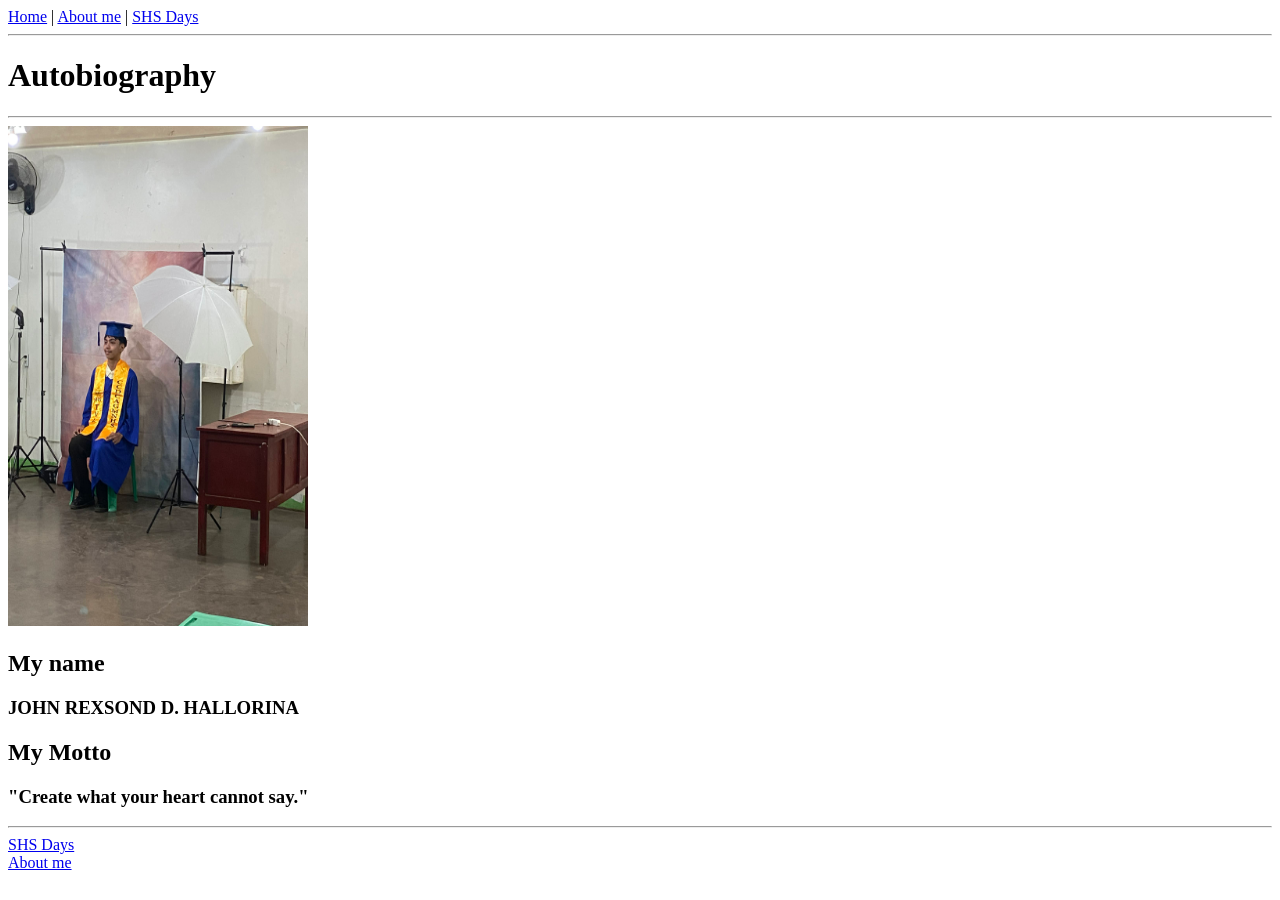
==== index.html @ c8cd2be5 "Add files via upload" ====
<!DOCTYPE html>
<html lang="en">
<head>
    <meta charset="UTF-8">
    <meta name="viewport" content="width=device-width, initial-scale=1.0">
    <title>Document</title>
    <link rel="stylesheet.css" href="stylesheet.css">
</head>
<body>
     <a href="index.html">Home</a>
    |
     <a href="about.html">About me</a>
    |
    <a href="shsdays.html">SHS Days</a><hr>
   
        <h1>Autobiography</h1>
    <hr>
    <img src="graduation.jpg" alt="graduation" width="300px" height="500">

<h2>My name</h2>
   <h3>JOHN REXSOND D. HALLORINA</h3>

   <h2>My Motto</h2>
    <h3>"Create what your heart cannot say."</h3>
<hr>
    <a href="SHSDays.html">SHS Days</a>
   <br>
    <a href="about.html">About me</a>
</body>
</html>
---- stylesheet.css ----
body 
{    
    background-color: #f0f0f0;
        font-family: Arial, sans-serif;
            text-align: center;
    }


h1 {
    text-align: center;
        color: grey;
            border-style: inset ;
}
h2{ 
    text-align: center;
        color:  blue;
            border-style: inset ;}

img {
    width: 300px;
    height: 500x;
    border-style: inset;
}
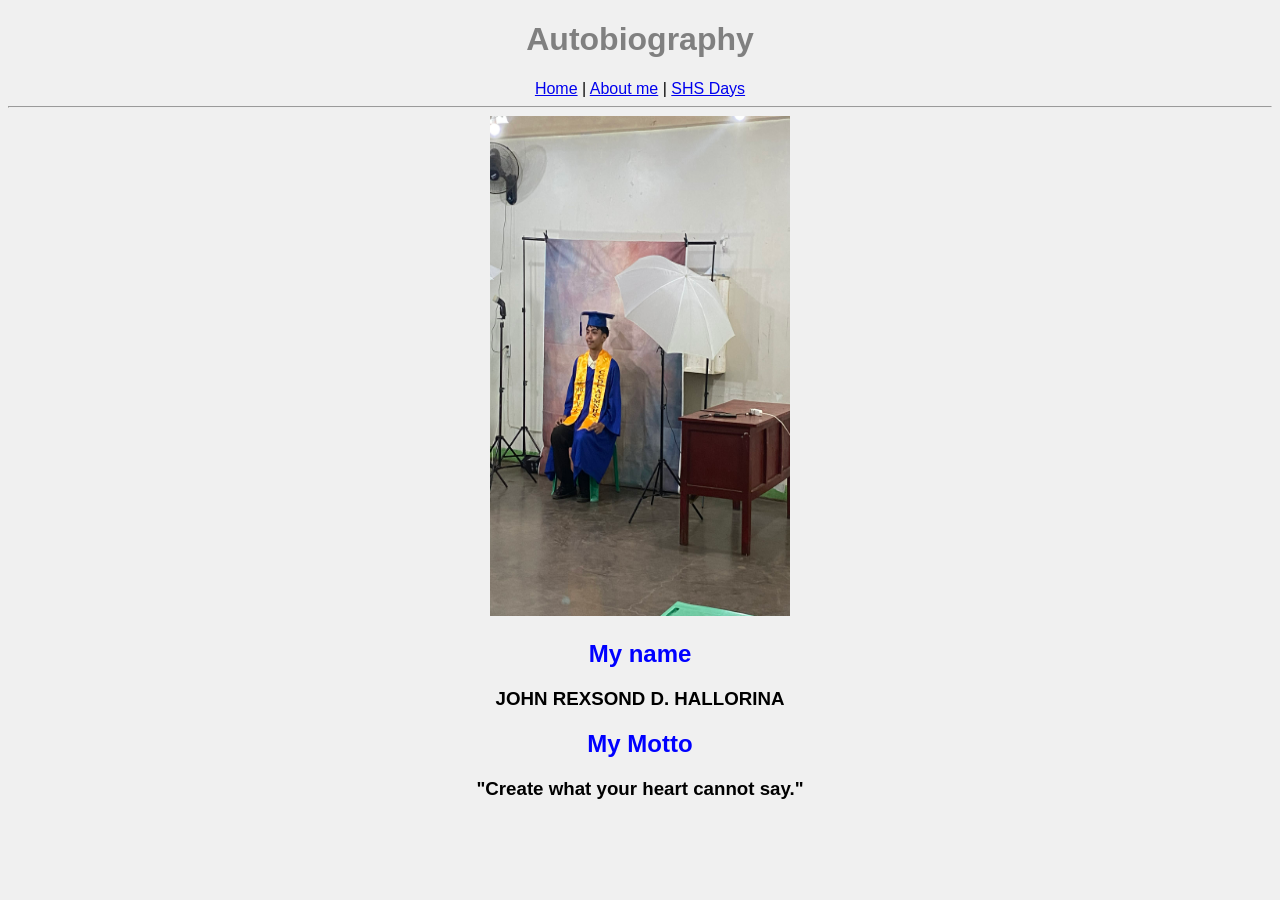
==== commit f37c6666: "Add files via upload" ====
--- a/index.html
+++ b/index.html
@@ -3,28 +3,24 @@
 <head>
     <meta charset="UTF-8">
     <meta name="viewport" content="width=device-width, initial-scale=1.0">
-    <title>Document</title>
-    <link rel="stylesheet.css" href="stylesheet.css">
+    <title>Autobiography</title>
+    <link rel="stylesheet" href="stylesheet.css">
 </head>
 <body>
-     <a href="index.html">Home</a>
+   <h1>Autobiography</h1>
+   
+   <a href="index.html">Home</a>
     |
      <a href="about.html">About me</a>
     |
     <a href="shsdays.html">SHS Days</a><hr>
-   
-        <h1>Autobiography</h1>
-    <hr>
-    <img src="graduation.jpg" alt="graduation" width="300px" height="500">
+        
+        <img src="graduation.jpg" alt="graduation" width="300px" height="500">
 
 <h2>My name</h2>
    <h3>JOHN REXSOND D. HALLORINA</h3>
 
    <h2>My Motto</h2>
     <h3>"Create what your heart cannot say."</h3>
-<hr>
-    <a href="SHSDays.html">SHS Days</a>
-   <br>
-    <a href="about.html">About me</a>
 </body>
 </html>
--- a/stylesheet.css
+++ b/stylesheet.css
@@ -2,23 +2,23 @@
 {    
     background-color: #f0f0f0;
         font-family: Arial, sans-serif;
-            text-align: center;
-    }
+            text-align: center;    
+}
 
 
 h1 {
     text-align: center;
-        color: grey;
-            border-style: inset ;
+    color: grey;
+            
 }
 h2{ 
     text-align: center;
         color:  blue;
-            border-style: inset ;}
+}
 
 img {
     width: 300px;
-    height: 500x;
-    border-style: inset;
+    height: 500px;
+    
 }
 
